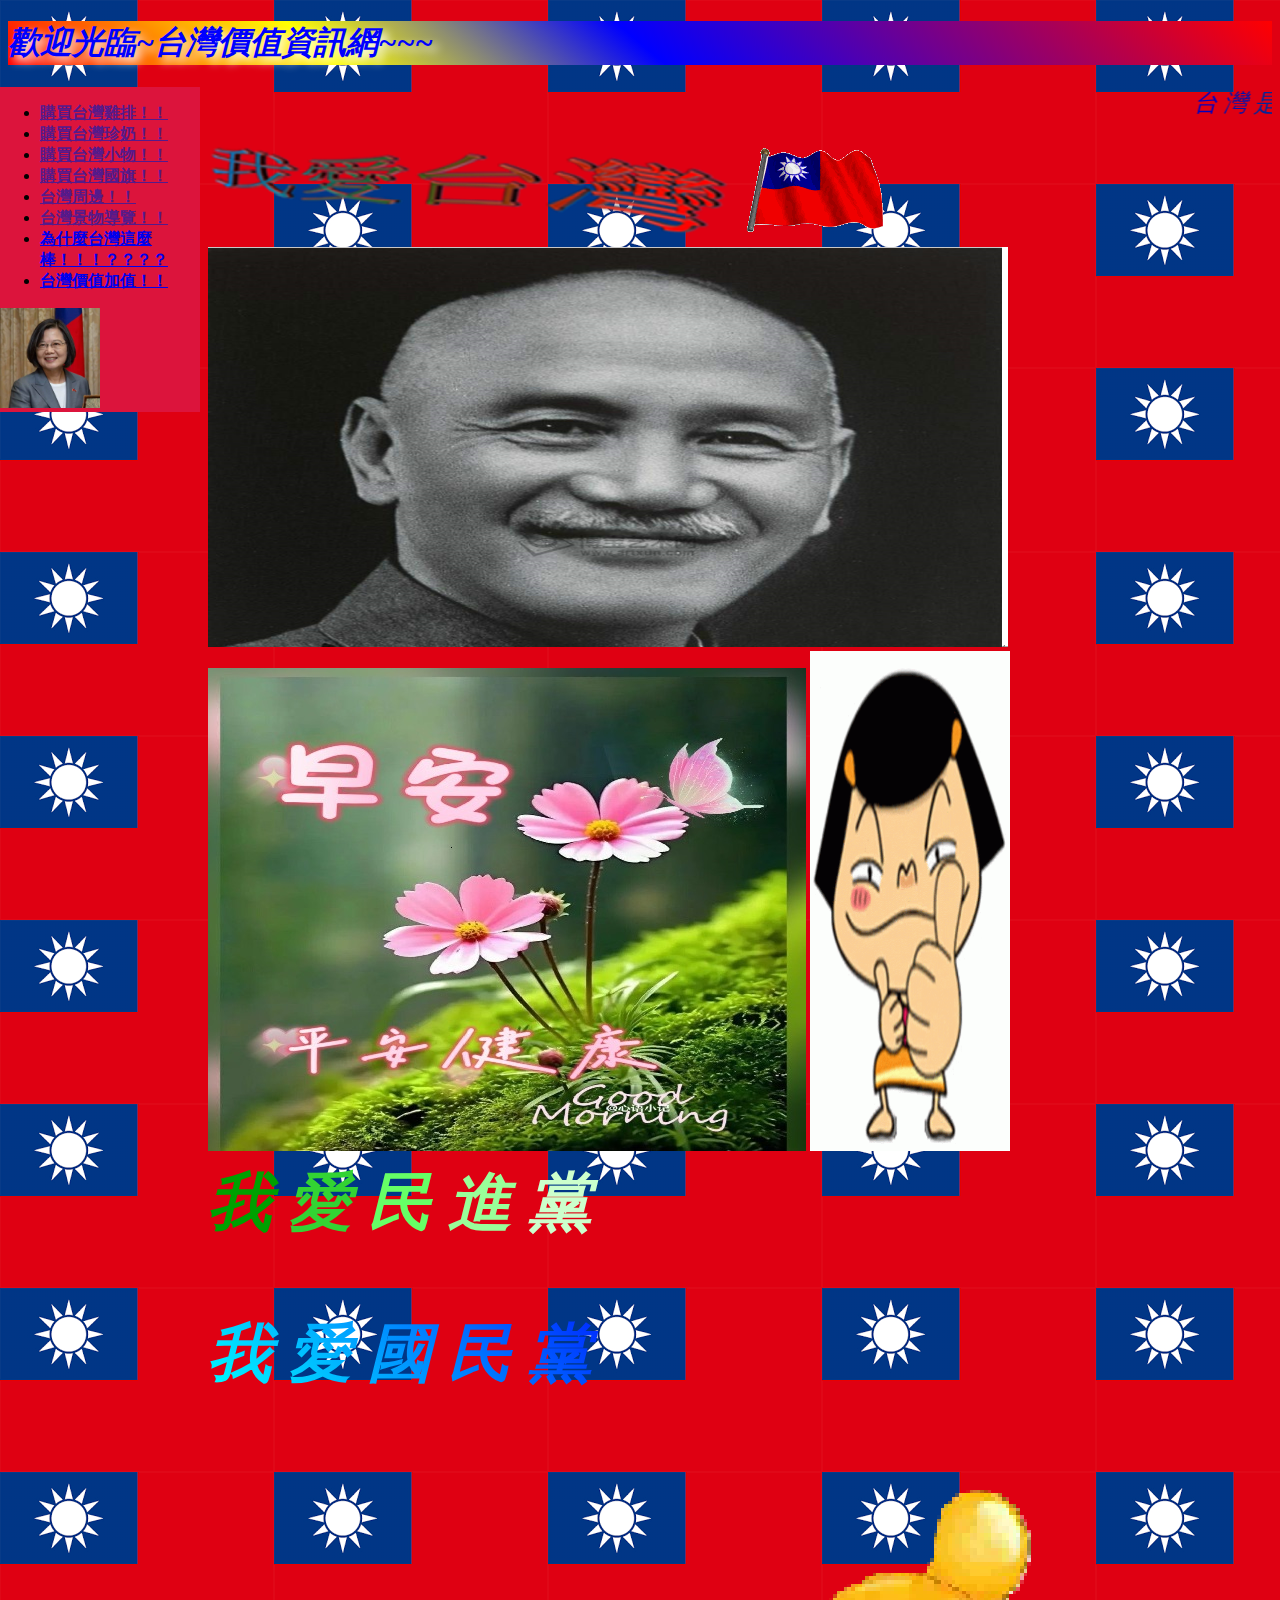
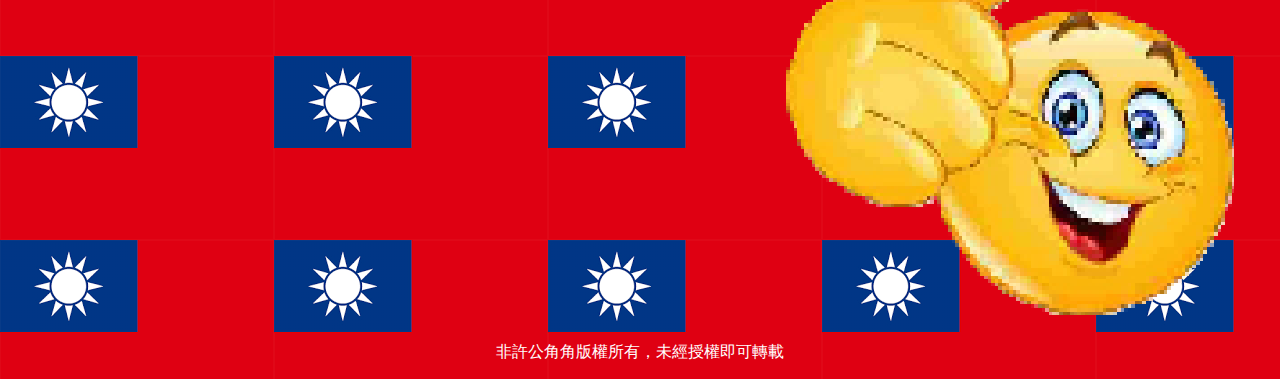
==== index.html @ fb6df0f0 ""Make mini game better"" ====
<!DOCTYPE html>
<title>台灣價值資訊網</title>

<head>
    <link rel="icon" href="imgs/favicon.ico" type="image/x-icon" />
    <h1>
        <div style="font-family:標楷體;" id="TWtitle">
            <b><i>歡迎光臨~台灣價值資訊網~~~</i></b>
        </div>
    </h1>
    <style>
        nav {
            position: absolute;
            left: 0px;
            width: 200px;
            font-family: '細明體';
        }

        section {
            /* position is static by default */
            margin-left: 200px;
        }

        nav {
            background-color: crimson;
            color: black;
            font-family: '細明體';
            font-weight: bold;
        }

        @keyframes blink {
            50% {
                visibility: hidden;
            }
        }

        @keyframes bea {
            from {
                background-position-x: 0%;
            }

            to {
                background-position-x: 50%;
            }
        }

        .highlight2 {
            font-size: 64px;
            animation: 200ms blink infinite steps(1);
            font-weight: bold;
            font-style: italic;
        }

        #TWtitle {
            text-shadow: 5px 5px 10px white;
            background-image: linear-gradient(40deg, red, yellow, blue,purple,red);
        }
    </style>
</head>

<body background="imgs/flag.png" text="0000FF">
    <video controls="true" autoplay="true" name="media" loop="true" hidden="true">
        <source src="./good.mp3" type="audio/mpeg">
    </video>

    <nav>
        <ul>
            <li><a href="">購買台灣雞排！！</a></li>
            <li><a href="">購買台灣珍奶！！</a></li>
            <li><a href="">購買台灣小物！！</a></li>
            <li><a href="">購買台灣國旗！！</a></li>
            <li><a href="">台灣周邊！！</a></li>
            <li><a href="">台灣景物導覽！！</a></li>
            <li><a href="aa/index.html">為什麼台灣這麼棒！！！？？？？</a></li>
            <li><a href="aa/aa.html">台灣價值加值！！</a></li>
        </ul>
        <img src="imgs/20201112002423.jpg" width="50%" />
    </nav>
    <section>
        <marquee scrollamount="10"><i>
                <div style="font-family:細明體;">
                    <font size=5>
                        <font color="#0000C0">台</font>
                        <font color="#0013AD">灣</font>
                        <font color="#00269A">是</font>
                        <font color="#003987">我</font>
                        <font color="#004C74">們</font>
                        <font color="#005F61">的</font>
                        <font color="#00724E">溫</font>
                        <font color="#00853B">暖</font>
                        <font color="#009828">家</font>
                        <font color="#00AB15">園</font>
                        <font color="#00BE02">~</font>
                        <font color="#00D100">~</font>
                        <font color="#00E000">~</font>
                    </font>
                </div>
            </i></marquee>
        <img src="imgs/love_taiwan.png" width="50%" height="50%"><img src="imgs/R.gif" /><br>
        <a href="https://youtu.be/dQw4w9WgXcQ?si=c7dzOiFXVxV2_-49"> <img alt="我愛台灣" src="imgs/images.png" height="400"
                width="800"></a>
        <img src="imgs/main.png">
        <img src="imgs/image0.gif" width="200" height="500">
        <font size=6>
            <div style="font-family:細明體;" class="highlight2">
                <font class="highlight2" color="#00A000">我</font>
                <font class="highlight2" color="#33D333">愛</font>
                <font class="highlight2" color="#66FF66">民</font>
                <font class="highlight2" color="#99FF99">進</font>
                <font class="highlight2" color="#CCFFCC">黨</font>
            </div>
        </font>
        <div style="font-family:細明體;" class="highlight2">
            <p
            style="background-image: linear-gradient(45deg, cyan, blue);color: transparent;-webkit-background-clip: text;background-size: 45%;">
            我 愛 國 民 黨</p>
        </div>

        <iframe width="560" height="315" src="https://www.youtube.com/embed/japMUo-VJBE?si=UY9ohJ_bFuFOtwnu"
            title="YouTube video player" frameborder="0"
            allow="accelerometer; autoplay; clipboard-write; encrypted-media; gyroscope; picture-in-picture; web-share"
            referrerpolicy="strict-origin-when-cross-origin" allowfullscreen></iframe>
        <img src="imgs/nice.png">
    </section>
    <p style="color:white;text-align: center;">非許公角角版權所有，未經授權即可轉載</p>
</body>
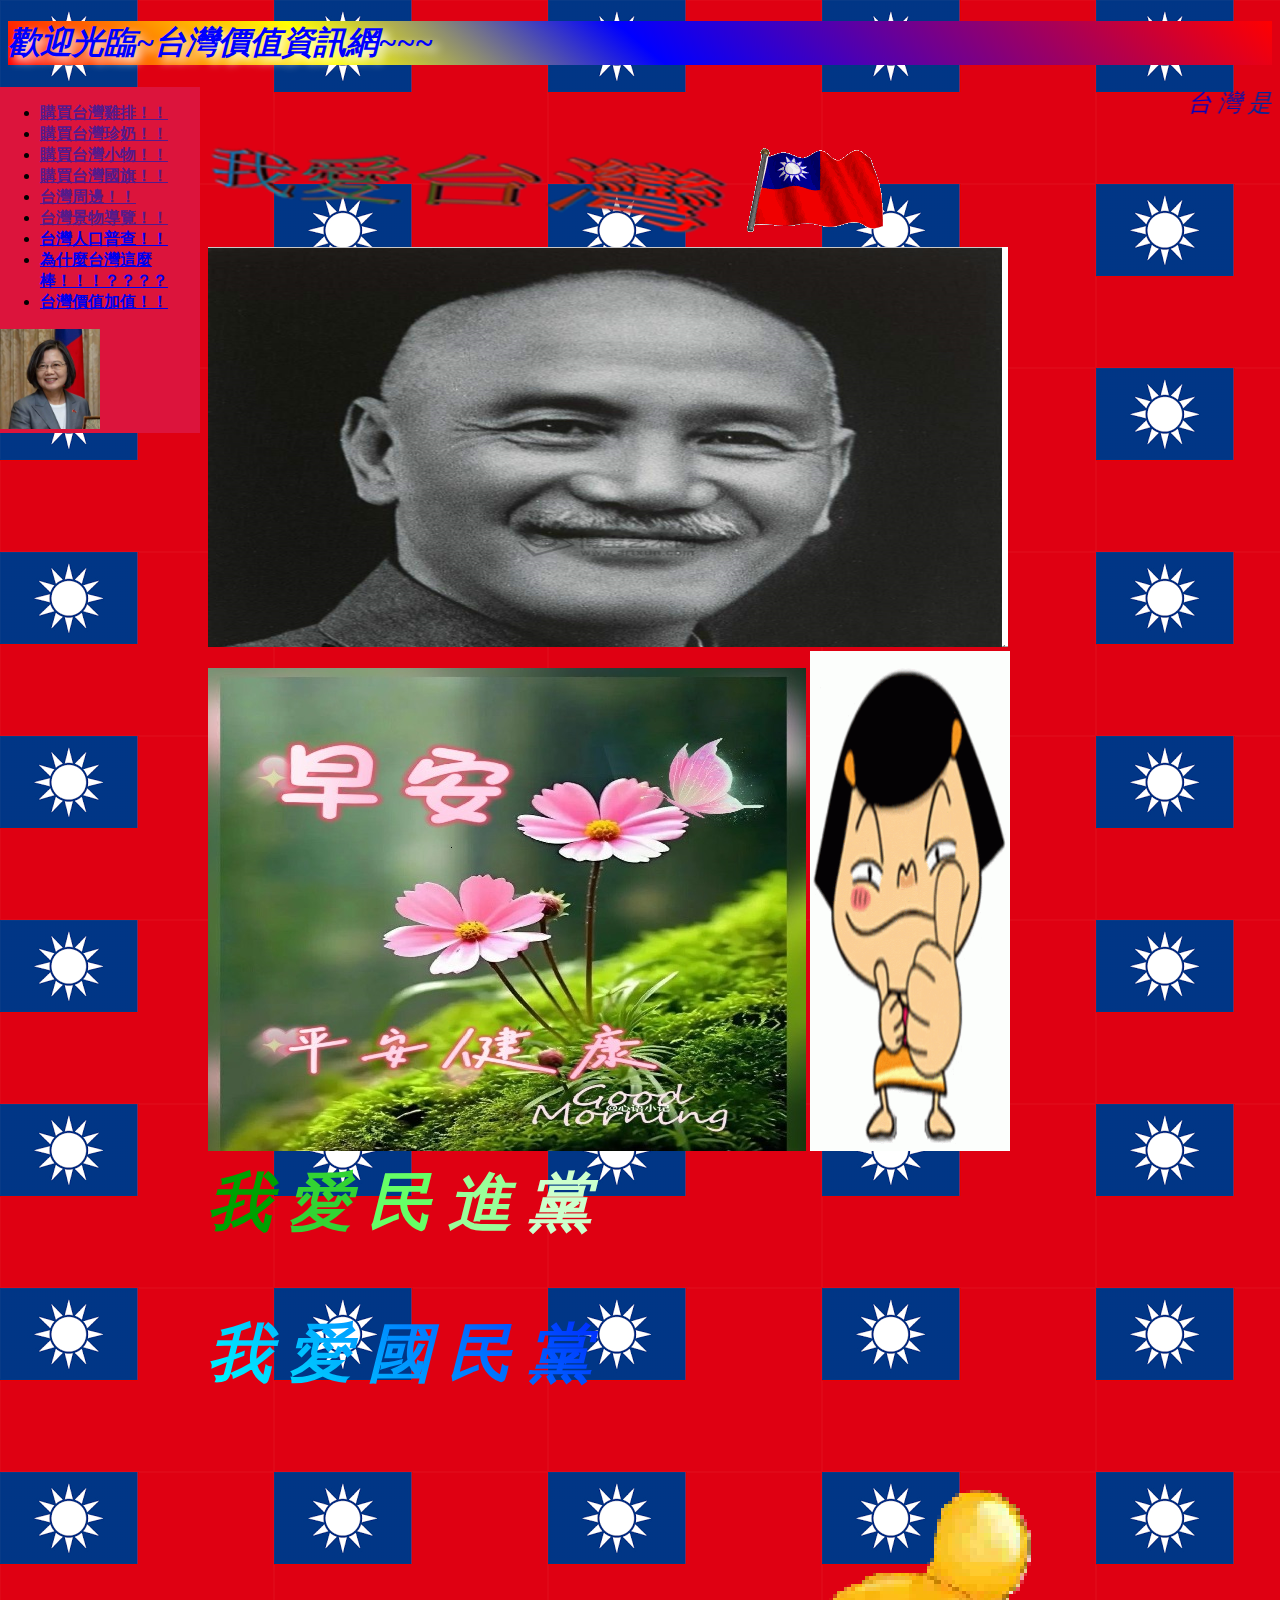
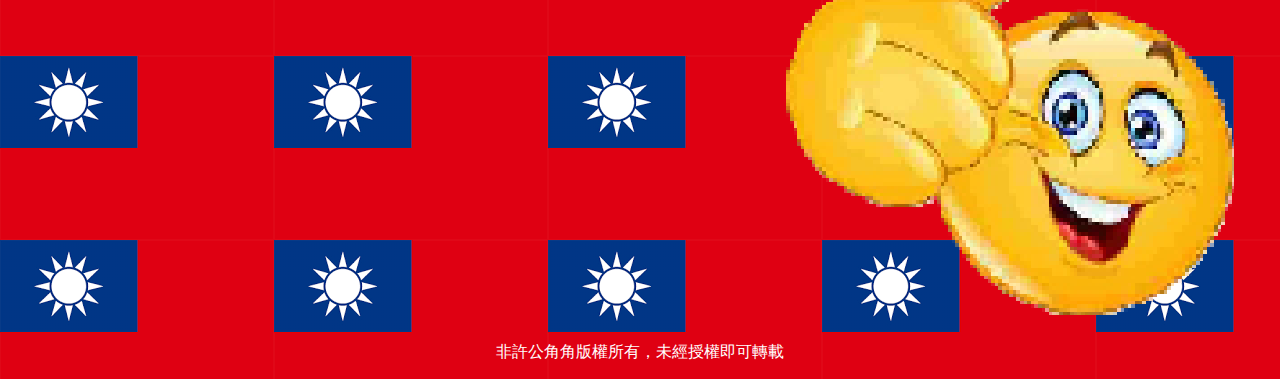
==== commit 0f764dc3: "Update index.html" ====
--- a/index.html
+++ b/index.html
@@ -71,6 +71,7 @@
             <li><a href="">購買台灣國旗！！</a></li>
             <li><a href="">台灣周邊！！</a></li>
             <li><a href="">台灣景物導覽！！</a></li>
+            <li><a href="summary/index.html">台灣人口普查！！</a></li>
             <li><a href="aa/index.html">為什麼台灣這麼棒！！！？？？？</a></li>
             <li><a href="aa/aa.html">台灣價值加值！！</a></li>
         </ul>
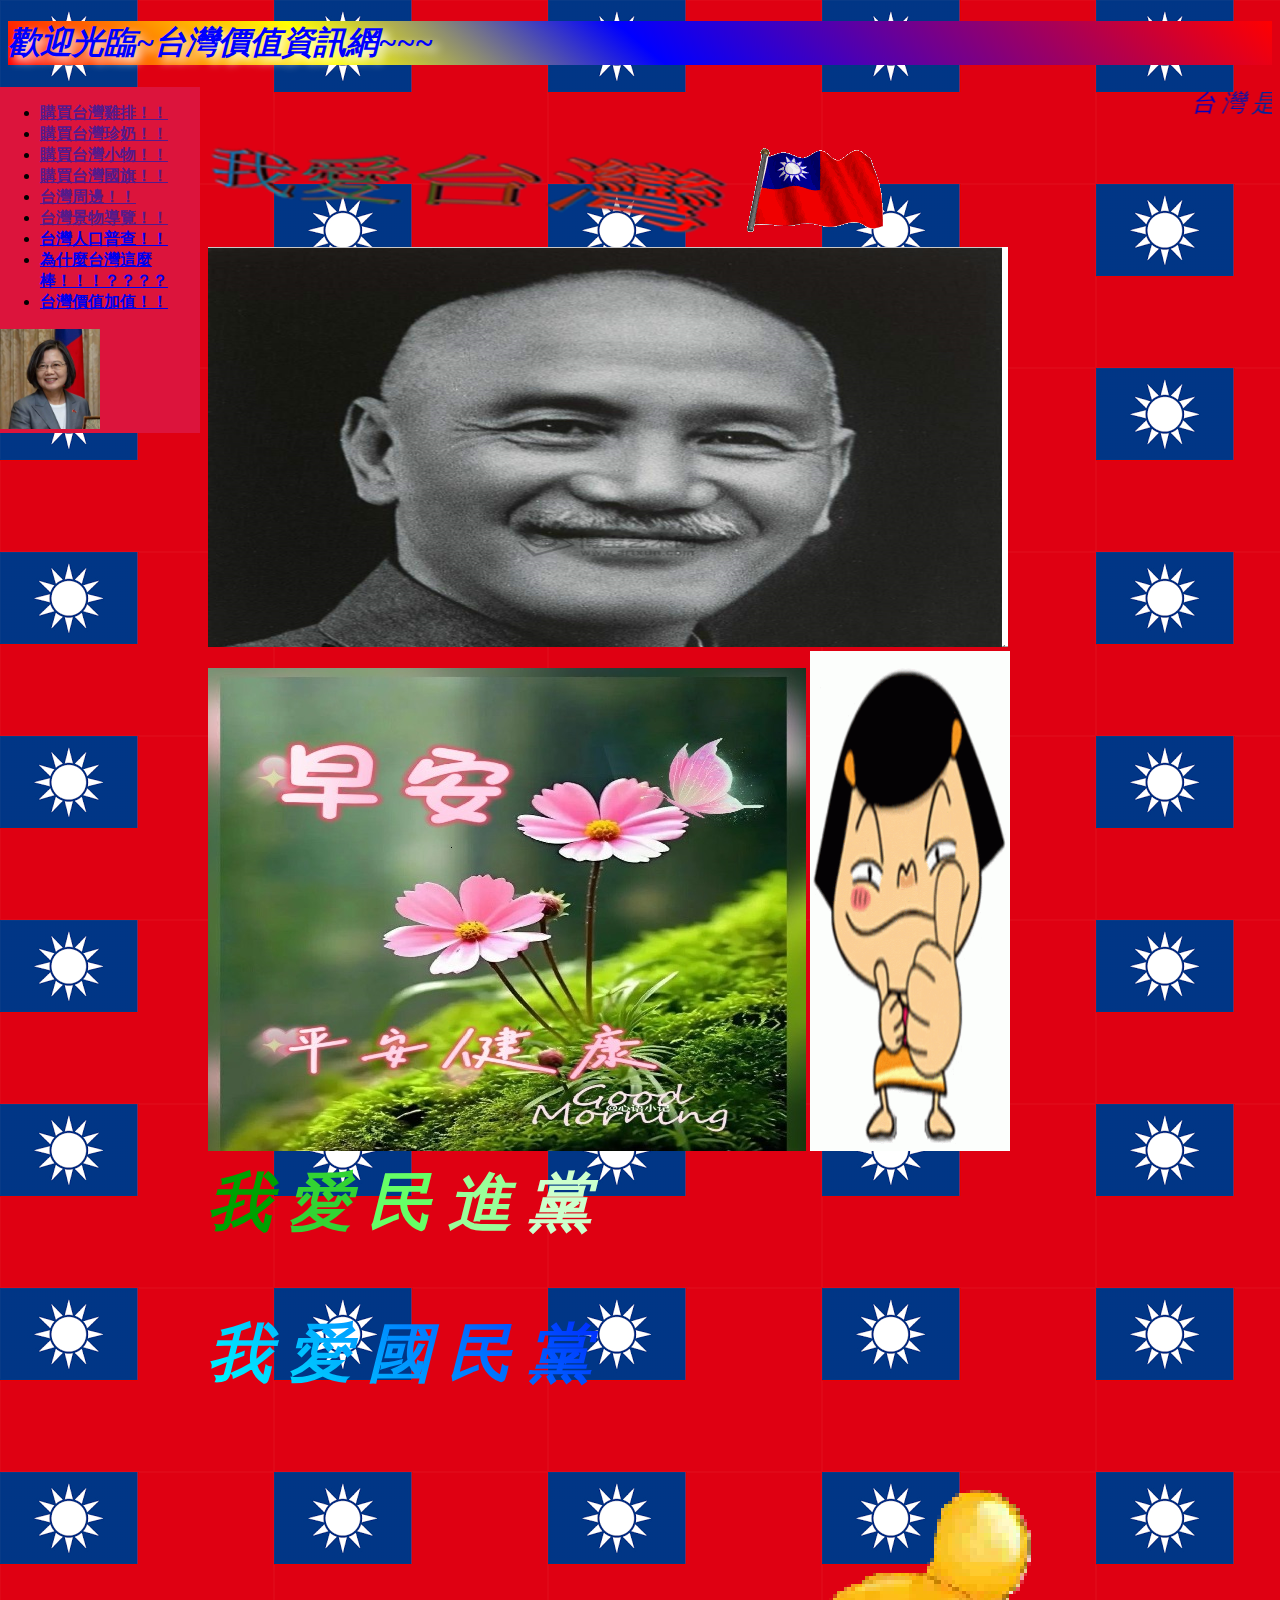
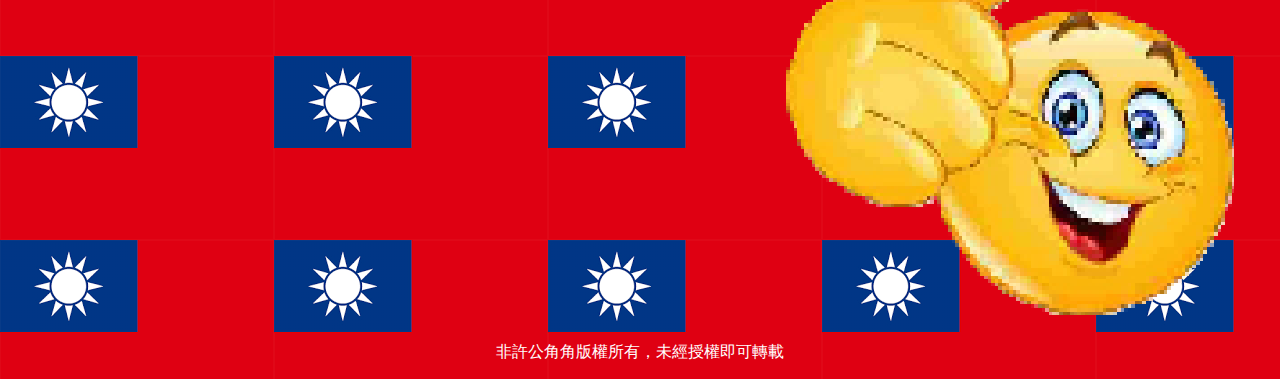
==== commit df16ca71: "kbegbbhebhebh" ====
--- a/index.html
+++ b/index.html
@@ -60,7 +60,7 @@
 
 <body background="imgs/flag.png" text="0000FF">
     <video controls="true" autoplay="true" name="media" loop="true" hidden="true">
-        <source src="./good.mp3" type="audio/mpeg">
+        <source src="media/good.mp3" type="audio/mpeg">
     </video>
 
     <nav>
@@ -71,8 +71,8 @@
             <li><a href="">購買台灣國旗！！</a></li>
             <li><a href="">台灣周邊！！</a></li>
             <li><a href="">台灣景物導覽！！</a></li>
-            <li><a href="summary/index.html">台灣人口普查！！</a></li>
-            <li><a href="aa/index.html">為什麼台灣這麼棒！！！？？？？</a></li>
+            <li><a href="summary/">台灣人口普查！！</a></li>
+            <li><a href="aa/">為什麼台灣這麼棒！！！？？？？</a></li>
             <li><a href="aa/aa.html">台灣價值加值！！</a></li>
         </ul>
         <img src="imgs/20201112002423.jpg" width="50%" />
@@ -113,7 +113,7 @@
         </font>
         <div style="font-family:細明體;" class="highlight2">
             <p
-            style="background-image: linear-gradient(45deg, cyan, blue);color: transparent;-webkit-background-clip: text;background-size: 45%;">
+            style="background-image: linear-gradient(45deg, cyan, blue);color: transparent;background-clip: text;background-size: 45%;">
             我 愛 國 民 黨</p>
         </div>
 
